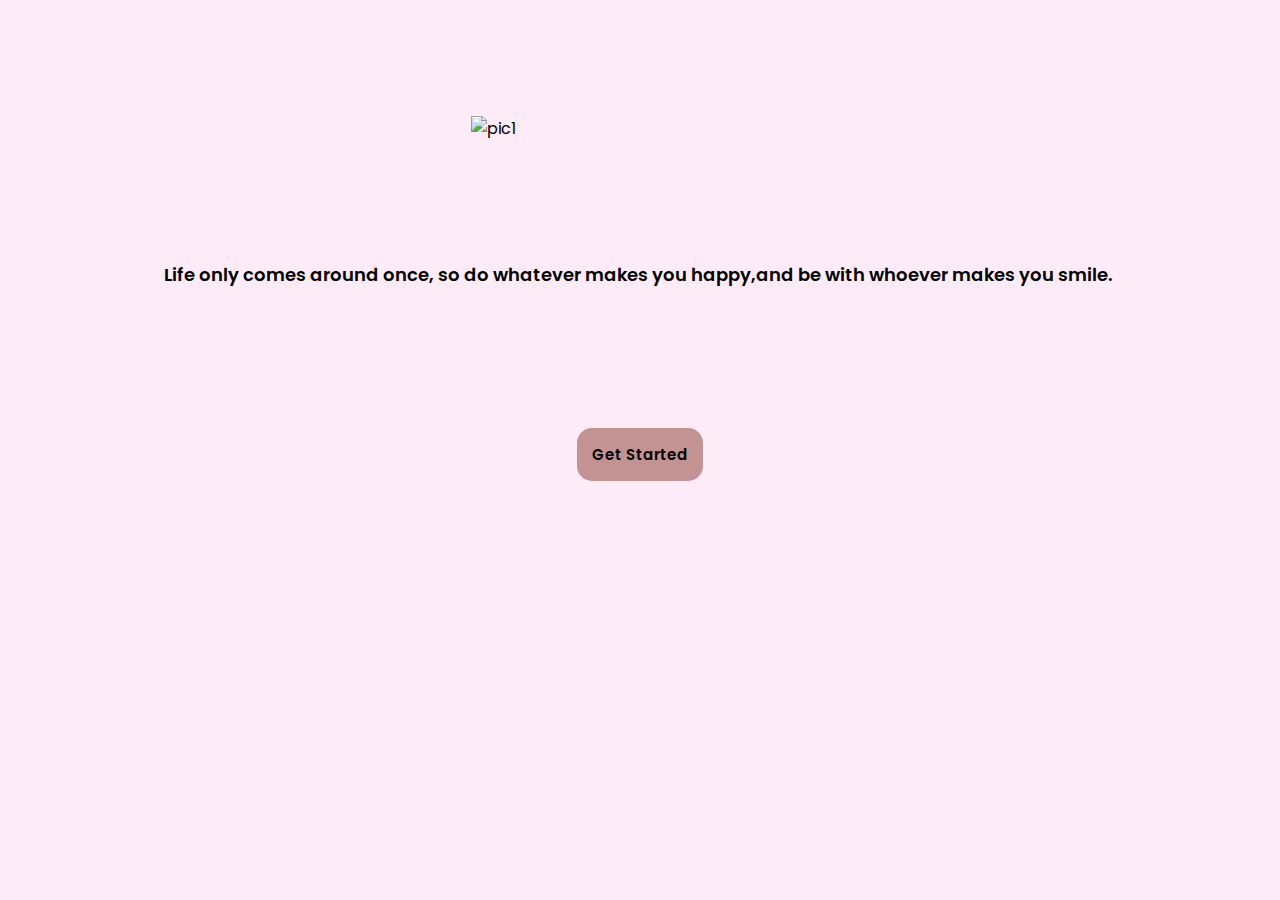
==== index.html @ 31fc2a66 "create style to landing page relates#5" ====
<!DOCTYPE html>
<html lang="en">
  <head>
    <meta charset="UTF-8" />
    <meta http-equiv="X-UA-Compatible" content="IE=edge" />
    <meta name="viewport" content="width=device-width, initial-scale=1.0" />
    <link rel="stylesheet" href="landing-page/style.css" />
    <title>QuotesApp</title>
  </head>
  <body>
    <div class="main-container">
      <div class="img-container">
        <img src="./assets/landingPage.png" alt="pic1" />
      </div>
      <h1>
        Life only comes around once, so do whatever makes you happy,and be with
        whoever makes you smile.
      </h1>
      <a href="./search-page/search.html" class="get-started">Get Started</a>
    </div>
  </body>
</html>
---- landing-page/style.css ----
@import url("https://fonts.googleapis.com/css2?family=Poppins:wght@400;500;600;700&display=swap");
* {
  margin: 0;
  padding: 0;
  box-sizing: border-box;
  font-family: "Poppins", sans-serif;
}

.main-container {
  /* border: 1px solid red; */
  display: flex;
  flex-direction: column;
  align-items: center;
}

body {
  background-color: #fdebf7;
}

.img-container {
  width: 338px;
}
img {
  width: 100%;
  height: auto;
  margin-top: 116px;
  display: block;
  justify-content: center;
}

h1{
  /* border: 10px solid purple; */
  font-family:Poppins;
  font-size: 18px;
  width: 80%;
  font-weight:600;
  margin: 120px 69px 0px 64px;
  text-align: center;
}

.get-started{
  padding: 15px;
  background-color: #C39292;
  margin-top: 140px;
  border-radius: 15px;
  border: none;
  cursor:pointer;
  text-align: center;
  text-decoration: none;
  color: black;
  font-size: 15px;
  font-weight:600;

}
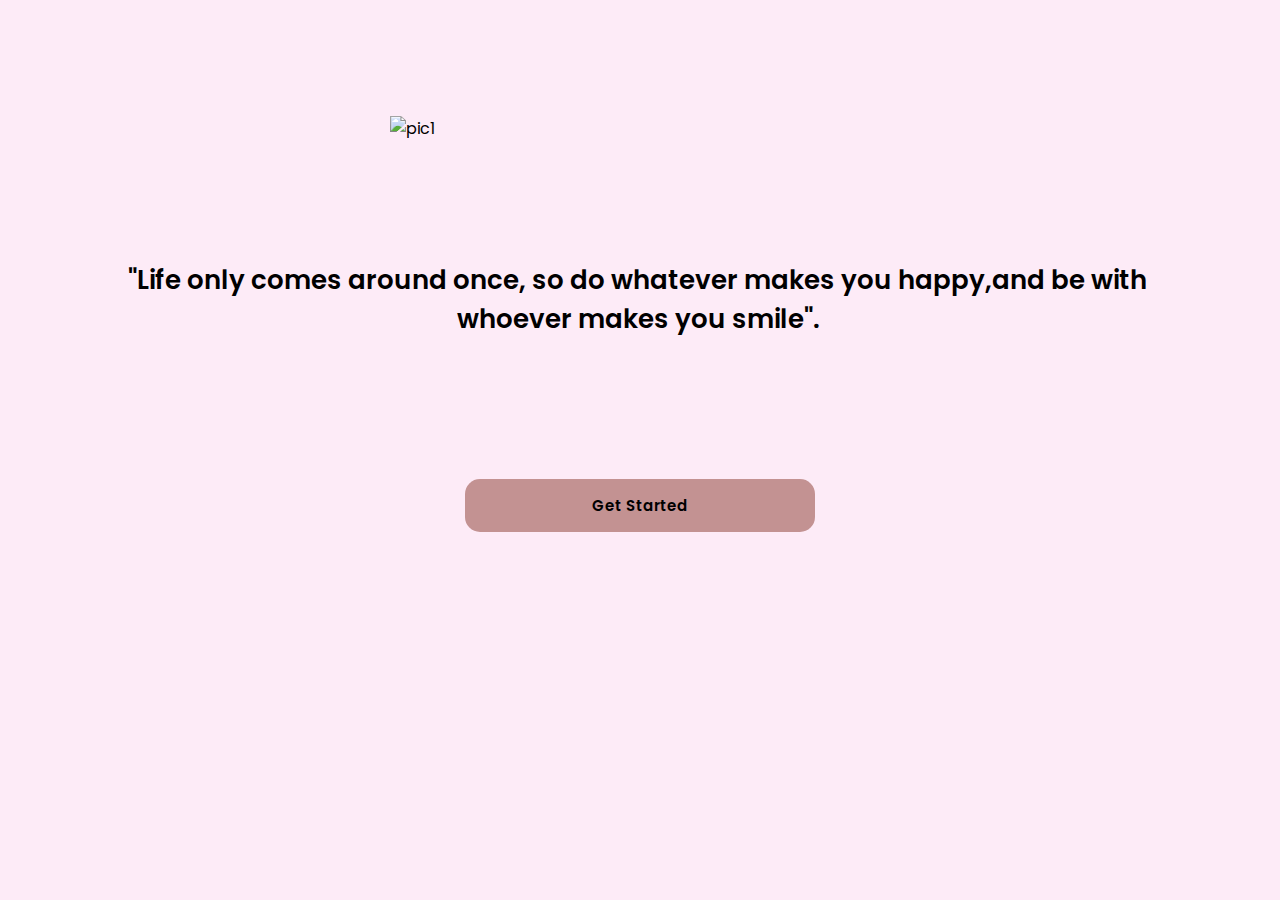
==== commit 69260903: "adding responsive style Reltes #23" ====
--- a/index.html
+++ b/index.html
@@ -13,8 +13,8 @@
         <img src="./assets/landingPage.png" alt="pic1" />
       </div>
       <h1>
-        Life only comes around once, so do whatever makes you happy,and be with
-        whoever makes you smile.
+        "Life only comes around once, so do whatever makes you happy,and be with
+        whoever makes you smile".
       </h1>
       <a href="./search-page/search.html" class="get-started">Get Started</a>
     </div>
--- a/landing-page/style.css
+++ b/landing-page/style.css
@@ -28,27 +28,40 @@
   justify-content: center;
 }
 
-h1{
+h1 {
   /* border: 10px solid purple; */
-  font-family:Poppins;
+  font-family: Poppins;
   font-size: 18px;
   width: 80%;
-  font-weight:600;
+  font-weight: 600;
   margin: 120px 69px 0px 64px;
   text-align: center;
 }
 
-.get-started{
+.get-started {
   padding: 15px;
-  background-color: #C39292;
+  background-color: #c39292;
   margin-top: 140px;
   border-radius: 15px;
   border: none;
-  cursor:pointer;
+  cursor: pointer;
   text-align: center;
   text-decoration: none;
   color: black;
   font-size: 15px;
-  font-weight:600;
+  font-weight: 600;
+}
 
+@media only screen and (min-width: 600px) {
+  .img-container {
+    width: 500px;
+  }
+  h1 {
+    font-size: 26px;
+  }
+  .get-started {
+    width: 350px;
+  }
 }
+@media only screen and (min-width: 1000px) {
+}
